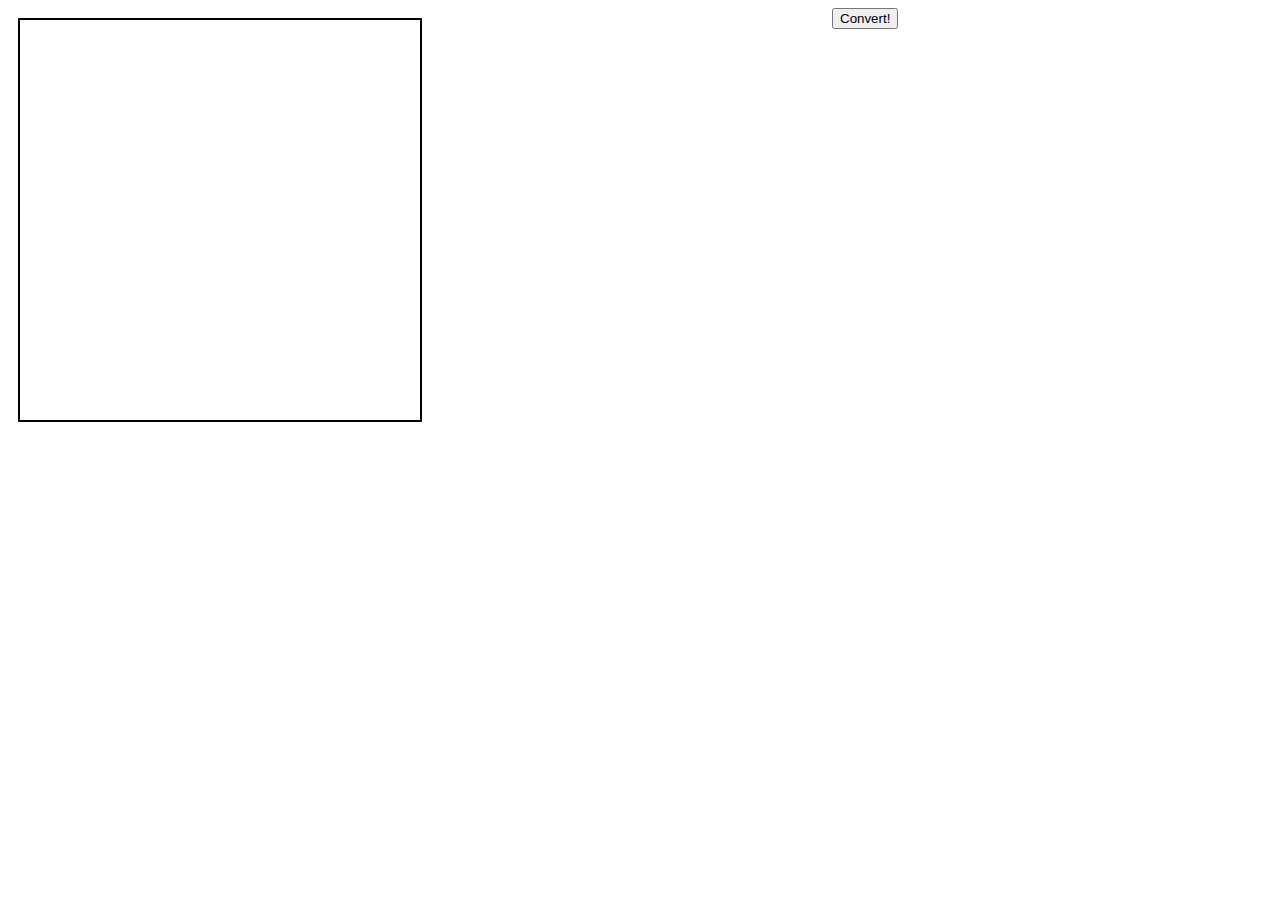
==== index.html @ 4b5ff666 "initial commit" ====
<!DOCTYPE html>
<html>
<head>
    <!--Libraries-->
    <script src="lib/jquery-1.11.2.min.js"></script>

    <!--Things I Made-->
    <script src="js/conversion.js"></script>
    <script src="js/sketch_recognition.js"></script>
    <script src="js/canvas.js"></script>

    <!--CSS-->
    <link rel="stylesheet" type="text/css" href="css/basics.css">
</head>
<body onload="init()">
    <canvas id="can" width="400" height="400"></canvas>
    <!--<div id="tex">
        <textarea id="tex_includes" readonly></textarea>
        <textarea id="tex_tex" readonly></textarea>
    </div>-->
    <button onclick="recognize_all()">Convert!</button>
    <div id="askbox"></div>
</body>
</html>
---- css/basics.css ----
#can {
    position:relative;
    display:inline-block;
    float: left;
    margin: 10px;
    border:2px solid black;
}

#askbox {
    position: relative;
    display: inline-block;
    float: left;
    width:400px;
    height:400px;
}

#tex_includes {
    width: 400px;
    height: 100px;
    position:relative;
    display:inline-block;
    float: left;
    border:2px solid black;
    margin-bottom: 5px;
}

#tex_tex {
    width: 400px;
    height: 278px;
    position:relative;
    display:inline-block;
    float: left;
    border:2px solid black;
    margin-top: 5px;
}

#tex {
    width: 400px;
    height: 400px;
    position:relative;
    display:inline-block;
    float: left;
    margin: 10px;
}
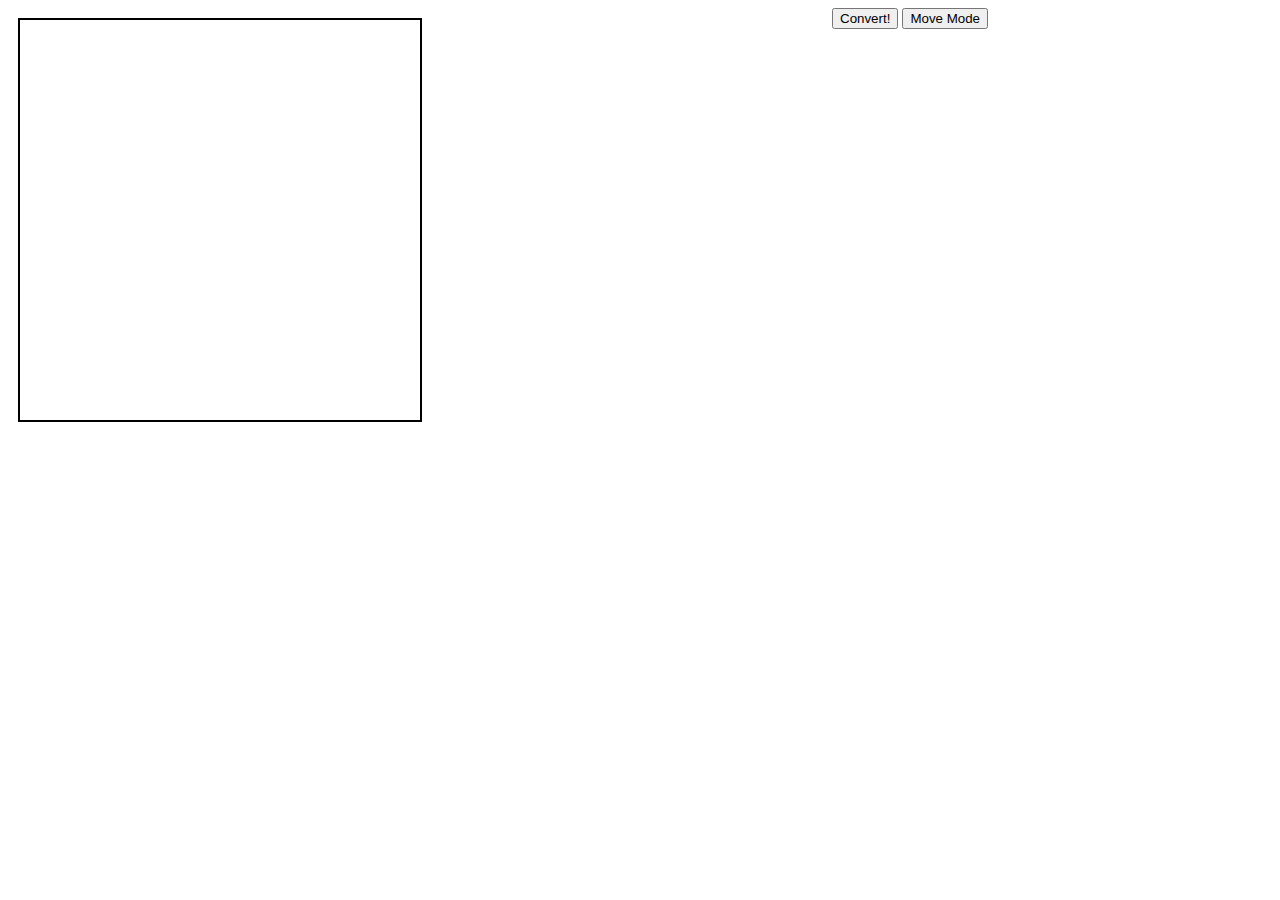
==== commit 680025a8: "beta move mode is in place, very janky" ====
--- a/index.html
+++ b/index.html
@@ -19,6 +19,7 @@
         <textarea id="tex_tex" readonly></textarea>
     </div>-->
     <button onclick="recognize_all()">Convert!</button>
+    <button id="move_toggle" onclick="move_toggle()">Move Mode</button>
     <div id="askbox"></div>
 </body>
 </html>